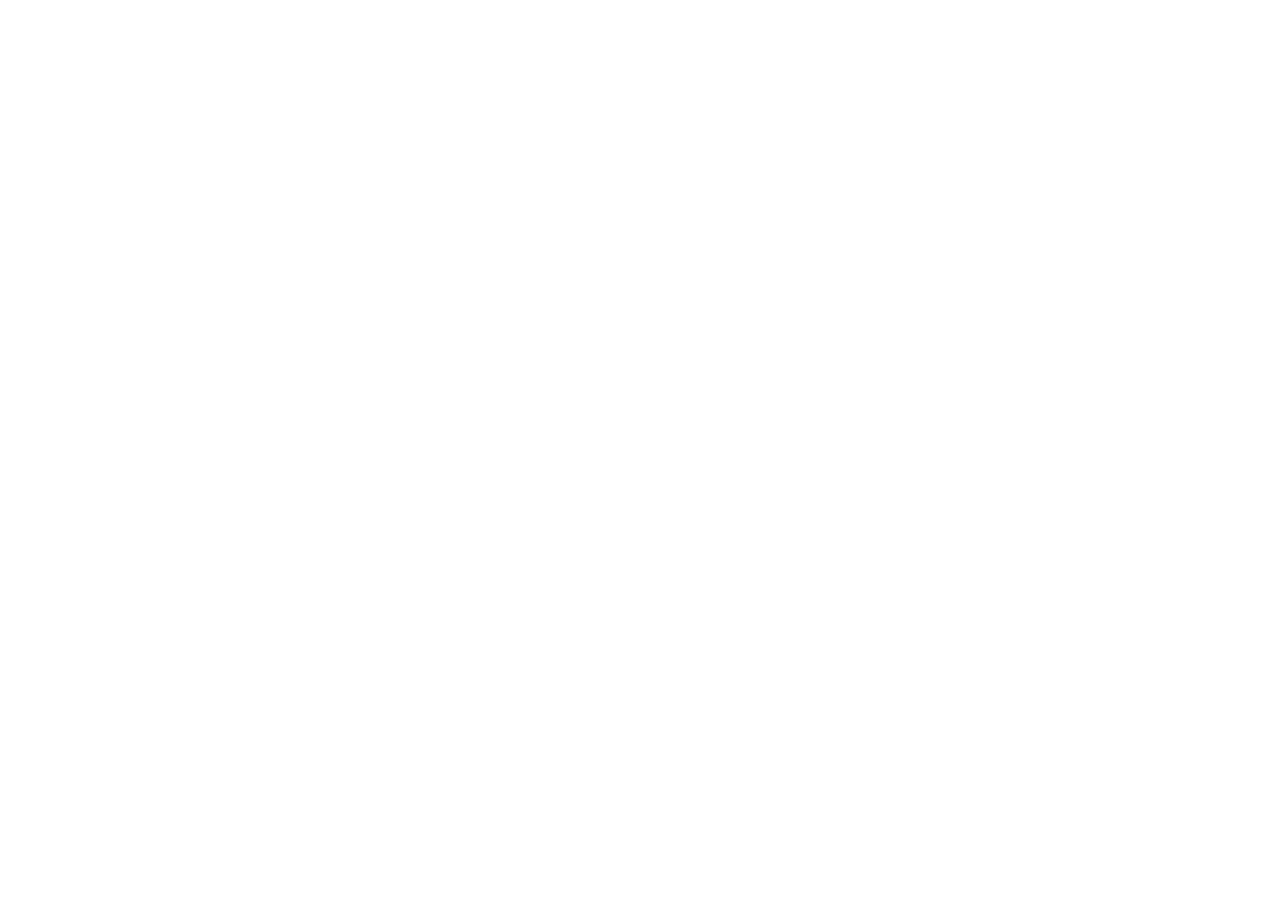
==== Blogen/index.html @ 812ee06a "showcase page for projects created" ====
<!DOCTYPE html>
<html lang="en">

<head>
  <meta charset="UTF-8">
  <meta name="viewport" content="width=device-width, initial-scale=1.0">
  <meta http-equiv="X-UA-Compatible" content="ie=edge">
  <link rel="stylesheet" href="https://use.fontawesome.com/releases/v5.0.13/css/all.css" integrity="sha384-DNOHZ68U8hZfKXOrtjWvjxusGo9WQnrNx2sqG0tfsghAvtVlRW3tvkXWZh58N9jp"
    crossorigin="anonymous">
  <link rel="stylesheet" href="https://stackpath.bootstrapcdn.com/bootstrap/4.1.1/css/bootstrap.min.css" integrity="sha384-WskhaSGFgHYWDcbwN70/dfYBj47jz9qbsMId/iRN3ewGhXQFZCSftd1LZCfmhktB"
    crossorigin="anonymous">
  <link rel="stylesheet" href="css/style.css">
  <title>Bootstrap Theme</title>
</head>

<body>
  <!-- START HERE -->


  <script src="http://code.jquery.com/jquery-3.3.1.min.js" integrity="sha256-FgpCb/KJQlLNfOu91ta32o/NMZxltwRo8QtmkMRdAu8="
    crossorigin="anonymous"></script>
  <script src="https://cdnjs.cloudflare.com/ajax/libs/popper.js/1.14.3/umd/popper.min.js" integrity="sha384-ZMP7rVo3mIykV+2+9J3UJ46jBk0WLaUAdn689aCwoqbBJiSnjAK/l8WvCWPIPm49"
    crossorigin="anonymous"></script>
  <script src="https://stackpath.bootstrapcdn.com/bootstrap/4.1.1/js/bootstrap.min.js" integrity="sha384-smHYKdLADwkXOn1EmN1qk/HfnUcbVRZyYmZ4qpPea6sjB/pTJ0euyQp0Mk8ck+5T"
    crossorigin="anonymous"></script>

  <script>
    // Get the current year for the copyright
    $('#year').text(new Date().getFullYear());
  </script>
</body>

</html>
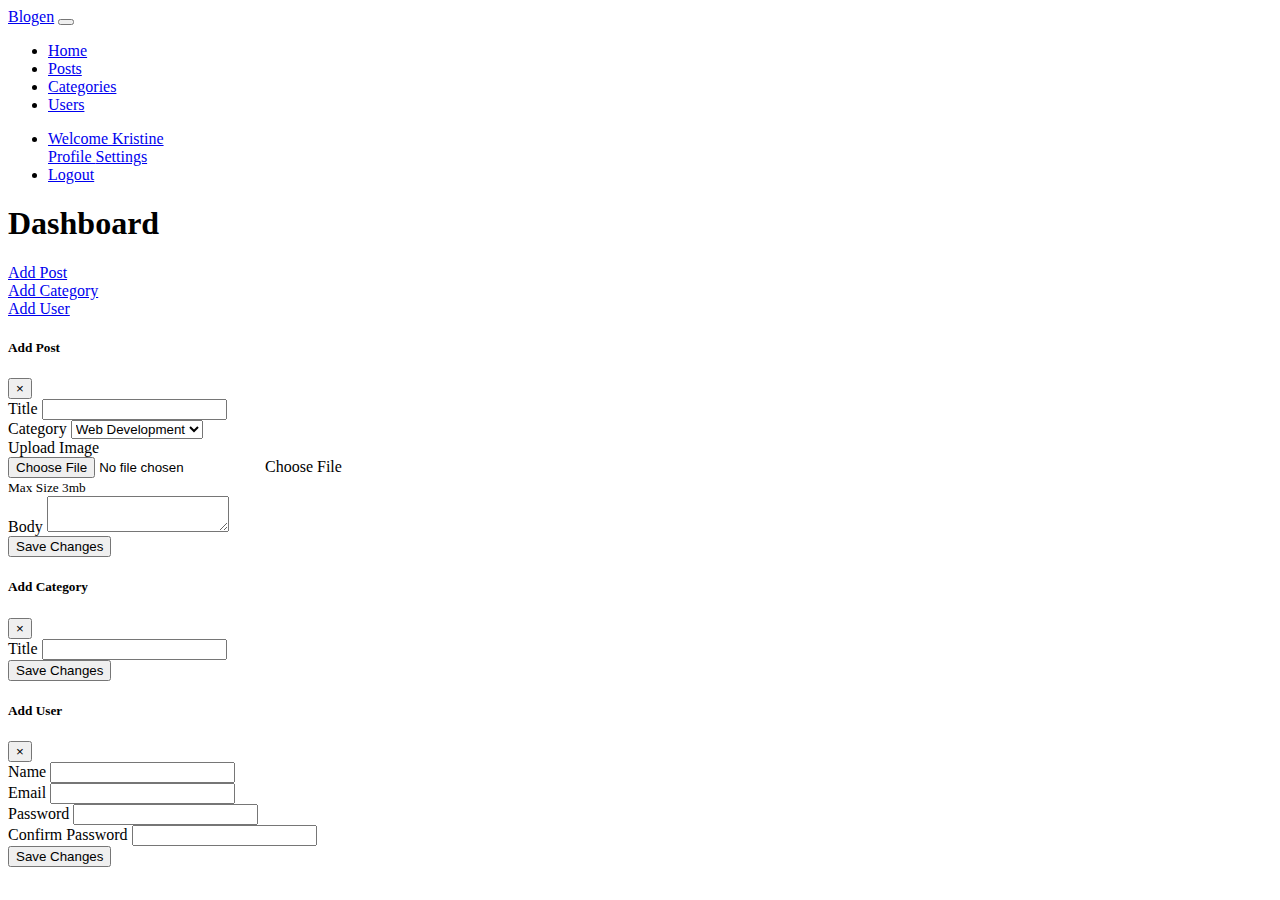
==== commit af24a808: "navbar, header and modals created" ====
--- a/Blogen/index.html
+++ b/Blogen/index.html
@@ -14,19 +14,217 @@
 </head>
 
 <body>
-  <!-- START HERE -->
-
-
-  <script src="http://code.jquery.com/jquery-3.3.1.min.js" integrity="sha256-FgpCb/KJQlLNfOu91ta32o/NMZxltwRo8QtmkMRdAu8="
+
+  <!-- NAVBAR -->
+
+  <nav class="navbar navbar-expand-sm navbar-dark bg-dark p-0">
+    <div class="container">
+      <a href="index.html" class="navbar-brand">Blogen</a>
+      <button class="navbar-toggler" data-toggle="collapse" data-target="#navbarCollapse">
+        <span class="navbar-toggler-icon"></span>
+      </button>
+      <div class="collapse navbar-collapse" id="navbarCollapse">
+        <ul class="navbar-nav">
+          <li class="nav-item px-2">
+            <a href="index.html" class="nav-link active">Home</a>
+          </li>
+          <li class="nav-item px-2">
+            <a href="posts.html" class="nav-link">Posts</a>
+          </li>
+          <li class="nav-item px-2">
+            <a href="categories.html" class="nav-link">Categories</a>
+          </li>
+          <li class="nav-item px-2">
+            <a href="users.html" class="nav-link">Users</a>
+          </li>
+        </ul>
+        <ul class="navbar-nav ml-auto">
+          <li class="nav-item dropdown mr-3">
+            <a href="#" class="nav-link dropdown-toggle" data-toggle="dropdown">
+              <i class="fas fa-user"></i> Welcome Kristine
+            </a>
+            <div class="dropdown-menu">
+              <a href="profile.html" class="dropdown-item">
+                <i class="fas fa-user-circle"></i>Profile
+              </a>
+              <a href="settings.html" class="dropdown-item">
+                <i class="fas fa-cog"></i>Settings
+              </a>
+            </div>
+          </li>
+          <li class="nav-item">
+            <a href="login.html" class="nav-link">
+              <i class="fas fa-user-times"></i> Logout
+            </a>
+          </li>
+        </ul>
+      </div>
+    </div>
+  </nav>
+
+  <!-- HEADER -->
+
+  <header id="main-header" class="py-2 bg-primary text-white">
+    <div class="container">
+      <div class="row">
+        <div class="col-md-6">
+          <h1> <i class="fas fa-cog"></i> Dashboard</h1>
+        </div>
+      </div>
+    </div>
+  </header>
+
+  <!-- ACTIONS -->
+
+  <section id="actions" class="py-4 mb-4 bg-light">
+    <div class="container">
+      <div class="row">
+        <div class="col-md-3">
+          <a href="#" class="btn btn-primary btn-block" data-toggle="modal" data-target="#addPostModal">
+            <i class="fas fa-plus"></i>Add Post
+          </a>
+        </div>
+        <div class="col-md-3">
+          <a href="#" class="btn btn-success btn-block" data-toggle="modal" data-target="#addCategoryModal">
+            <i class="fas fa-plus"></i>Add Category
+          </a>
+        </div>
+        <div class="col-md-3">
+          <a href="#" class="btn btn-warning btn-block" data-toggle="modal" data-target="#addUserModal">
+            <i class="fas fa-plus"></i>Add User
+          </a>
+        </div>
+      </div>
+    </div>
+  </section>
+
+  <!-- MODALS -->
+
+  <!-- ADD POST MODAL -->
+
+  <div class="modal fade" id="addPostModal">
+    <div class="modal-dialog modal-lg">
+      <div class="modal-content">
+        <div class="modal-header bg-primary text-white">
+          <h5 class="modal-title">Add Post</h5>
+          <button class="close" data-dismiss="modal">
+            <span>&times;</span>
+          </button>
+        </div>
+        <div class="modal-body">
+          <form>
+            <div class="form-group">
+              <label for="title">Title</label>
+              <input type="text" class="form-control">
+            </div>
+            <div class="form-group">
+              <label for="category">Category</label>
+              <select class="form-control">
+                <option value="">Web Development</option>
+                <option value="">Tech Gadgets</option>
+                <option value="">Business</option>
+                <option value="">Health & Wellness</option>
+              </select>
+            </div>
+            <div class="form-group">
+              <label for="image">Upload Image</label>
+              <div class="custom-file">
+                <input type="file" class="custom-file-input" id="image">
+                <label for="image" class="custom-file-label">Choose File</label>
+              </div>
+              <small class="form-text text-muted">Max Size 3mb</small>
+            </div>
+            <div class="form-group">
+              <label for="body">Body</label>
+              <textarea name="editor1" class="form-control"></textarea>
+            </div>
+          </form>
+        </div>
+        <div class="modal-footer">
+          <button class="btn btn-primary" data-dismiss="modal">Save Changes</button>
+        </div>
+      </div>
+    </div>
+  </div>
+
+    <!-- ADD CATEGORY MODAL -->
+
+  <div class="modal fade" id="addCategoryModal">
+    <div class="modal-dialog modal-lg">
+      <div class="modal-content">
+        <div class="modal-header bg-success text-white">
+          <h5 class="modal-title">Add Category</h5>
+          <button class="close" data-dismiss="modal">
+            <span>&times;</span>
+          </button>
+        </div>
+        <div class="modal-body">
+          <form>
+            <div class="form-group">
+              <label for="title">Title</label>
+              <input type="text" class="form-control">
+            </div> 
+          </form>
+        </div>
+        <div class="modal-footer">
+          <button class="btn btn-success" data-dismiss="modal">Save Changes</button>
+        </div>
+      </div>
+    </div>
+  </div>
+
+  <!-- ADD CATEGORY MODAL -->
+
+  <div class="modal fade" id="addUserModal">
+    <div class="modal-dialog modal-lg">
+      <div class="modal-content">
+        <div class="modal-header bg-warning text-white">
+          <h5 class="modal-title">Add User</h5>
+          <button class="close" data-dismiss="modal">
+            <span>&times;</span>
+          </button>
+        </div>
+        <div class="modal-body">
+          <form>
+            <div class="form-group">
+              <label for="name">Name</label>
+              <input type="text" class="form-control">
+            </div> 
+            <div class="form-group">
+              <label for="email">Email</label>
+              <input type="email" class="form-control">
+            </div> 
+            <div class="form-group">
+              <label for="password">Password</label>
+              <input type="password" class="form-control">
+            </div> 
+            <div class="form-group">
+              <label for="password2"> Confirm Password</label>
+              <input type="password" class="form-control">
+            </div> 
+          </form>
+        </div>
+        <div class="modal-footer">
+          <button class="btn btn-warning" data-dismiss="modal">Save Changes</button>
+        </div>
+      </div>
+    </div>
+  </div>
+
+
+  <script src="https://code.jquery.com/jquery-3.3.1.min.js" integrity="sha256-FgpCb/KJQlLNfOu91ta32o/NMZxltwRo8QtmkMRdAu8="
     crossorigin="anonymous"></script>
   <script src="https://cdnjs.cloudflare.com/ajax/libs/popper.js/1.14.3/umd/popper.min.js" integrity="sha384-ZMP7rVo3mIykV+2+9J3UJ46jBk0WLaUAdn689aCwoqbBJiSnjAK/l8WvCWPIPm49"
     crossorigin="anonymous"></script>
   <script src="https://stackpath.bootstrapcdn.com/bootstrap/4.1.1/js/bootstrap.min.js" integrity="sha384-smHYKdLADwkXOn1EmN1qk/HfnUcbVRZyYmZ4qpPea6sjB/pTJ0euyQp0Mk8ck+5T"
     crossorigin="anonymous"></script>
+  <script src="https://cdn.ckeditor.com/4.11.1/standard/ckeditor.js"></script>
 
   <script>
     // Get the current year for the copyright
     $('#year').text(new Date().getFullYear());
+
+    CKEDITOR.replace( 'editor1' );
   </script>
 </body>
 
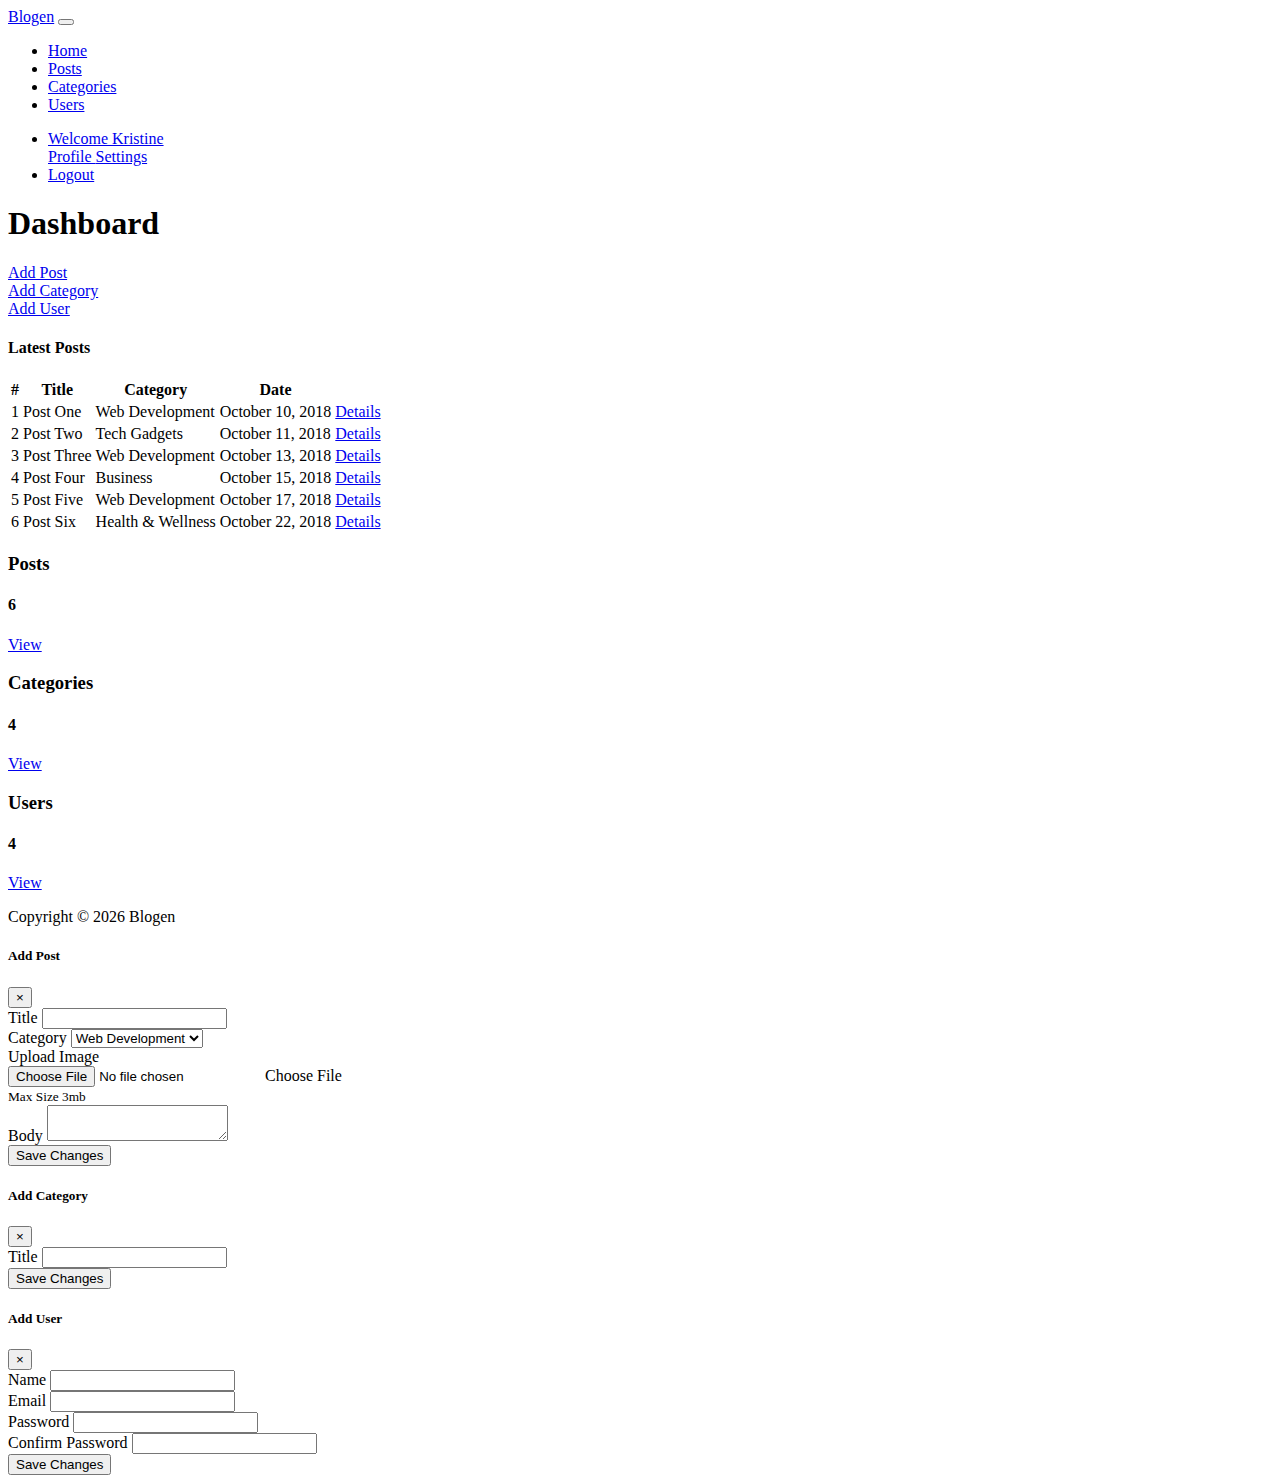
==== commit 066cf16c: "dashboard page finished" ====
--- a/Blogen/index.html
+++ b/Blogen/index.html
@@ -17,7 +17,7 @@
 
   <!-- NAVBAR -->
 
-  <nav class="navbar navbar-expand-sm navbar-dark bg-dark p-0">
+  <nav class="navbar navbar-expand-md navbar-dark bg-dark p-0">
     <div class="container">
       <a href="index.html" class="navbar-brand">Blogen</a>
       <button class="navbar-toggler" data-toggle="collapse" data-target="#navbarCollapse">
@@ -98,6 +98,144 @@
     </div>
   </section>
 
+  <!-- POSTS -->
+
+  <section id="posts">
+    <div class="container">
+      <div class="row">
+        <div class="col-md-9">
+          <div class="card">
+            <div class="card-header">
+              <h4>Latest Posts</h4>
+            </div>
+            <table class="table table-striped">
+              <thead class="thead-dark">
+                <tr>
+                  <th>#</th>
+                  <th>Title</th>
+                  <th>Category</th>
+                  <th>Date</th>
+                  <th></th>
+                </tr>
+              </thead>
+              <tbody>
+                <tr>
+                  <td>1</td>
+                  <td>Post One</td>
+                  <td>Web Development</td>
+                  <td>October 10, 2018</td>
+                  <td>
+                    <a href="details.html" class="btn btn-secondary">
+                      <i class="fas fa-angle-double-right"></i>Details
+                    </a>
+                  </td>
+                </tr>
+                <tr>
+                  <td>2</td>
+                  <td>Post Two</td>
+                  <td>Tech Gadgets</td>
+                  <td>October 11, 2018</td>
+                  <td>
+                    <a href="details.html" class="btn btn-secondary">
+                      <i class="fas fa-angle-double-right"></i>Details
+                    </a>
+                  </td>
+                </tr>
+                <tr>
+                  <td>3</td>
+                  <td>Post Three</td>
+                  <td>Web Development</td>
+                  <td>October 13, 2018</td>
+                  <td>
+                    <a href="details.html" class="btn btn-secondary">
+                      <i class="fas fa-angle-double-right"></i>Details
+                    </a>
+                  </td>
+                </tr>
+                <tr>
+                  <td>4</td>
+                  <td>Post Four</td>
+                  <td>Business</td>
+                  <td>October 15, 2018</td>
+                  <td>
+                    <a href="details.html" class="btn btn-secondary">
+                      <i class="fas fa-angle-double-right"></i>Details
+                    </a>
+                  </td>
+                  </tr>
+                  <tr>
+                    <td>5</td>
+                    <td>Post Five</td>
+                    <td>Web Development</td>
+                    <td>October 17, 2018</td>
+                    <td>
+                      <a href="details.html" class="btn btn-secondary">
+                        <i class="fas fa-angle-double-right"></i>Details
+                      </a>
+                    </td>
+                  </tr>
+                  <tr>
+                    <td>6</td>
+                    <td>Post Six</td>
+                    <td>Health & Wellness</td>
+                    <td>October 22, 2018</td>
+                    <td>
+                      <a href="details.html" class="btn btn-secondary">
+                        <i class="fas fa-angle-double-right"></i>Details
+                      </a>
+                    </td>
+                  </tr>
+              </tbody>
+            </table>
+          </div>
+        </div>
+        <div class="col-md-3">
+          <div class="card text-center bg-primary text-white mb-3">
+            <div class="card-body">
+              <h3>Posts</h3>
+              <h4 class="display-4">
+                <i class="fas fa-pencil-alt"></i> 6
+              </h4>
+              <a href="posts.html" class="btn btn-outline-light btn-sm">View</a>
+            </div>
+          </div>
+          <div class="card text-center bg-success text-white mb-3">
+            <div class="card-body">
+              <h3>Categories</h3>
+              <h4 class="display-4">
+                <i class="fas fa-folder"></i> 4
+              </h4>
+              <a href="categories.html" class="btn btn-outline-light btn-sm">View</a>
+            </div>
+          </div>
+          <div class="card text-center bg-warning text-white mb-3">
+            <div class="card-body">
+              <h3>Users</h3>
+              <h4 class="display-4">
+                <i class="fas fa-users"></i> 4
+              </h4>
+              <a href="users.html" class="btn btn-outline-light btn-sm">View</a>
+            </div>
+          </div>
+        </div>
+      </div>
+    </div>
+  </section>
+
+  <!-- FOOTER -->
+
+  <footer id="main-footer" class="bg-dark text-white mt-5 p-5">
+    <div class="container">
+      <div class="row">
+        <div class="col">
+          <p class="lead text-center">
+            Copyright &copy; <span id="year"></span> Blogen
+          </p>
+        </div>
+      </div>
+    </div>
+  </footer>
+
   <!-- MODALS -->
 
   <!-- ADD POST MODAL -->
